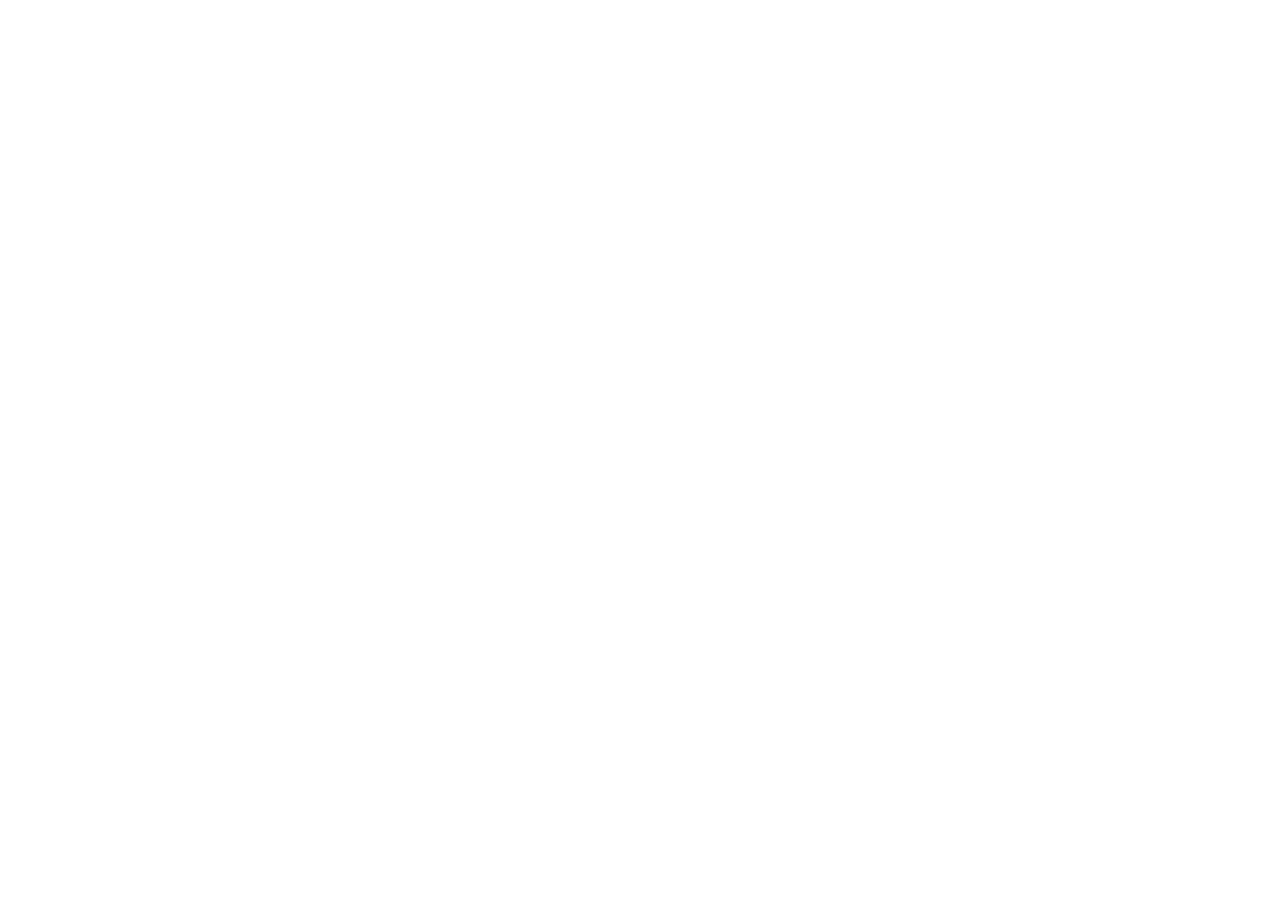
==== wwr/index.html @ 5615f7bb "Welcome my page" ====
<!DOCTYPE html>
<html lang="en">
<head>
    <meta charset="UTF-8">
    <meta name="viewport" content="width=device-width, initial-scale=1.0">
    <title>Welcome Sidharta</title>
</head>
<body>
     
</body>
</html>
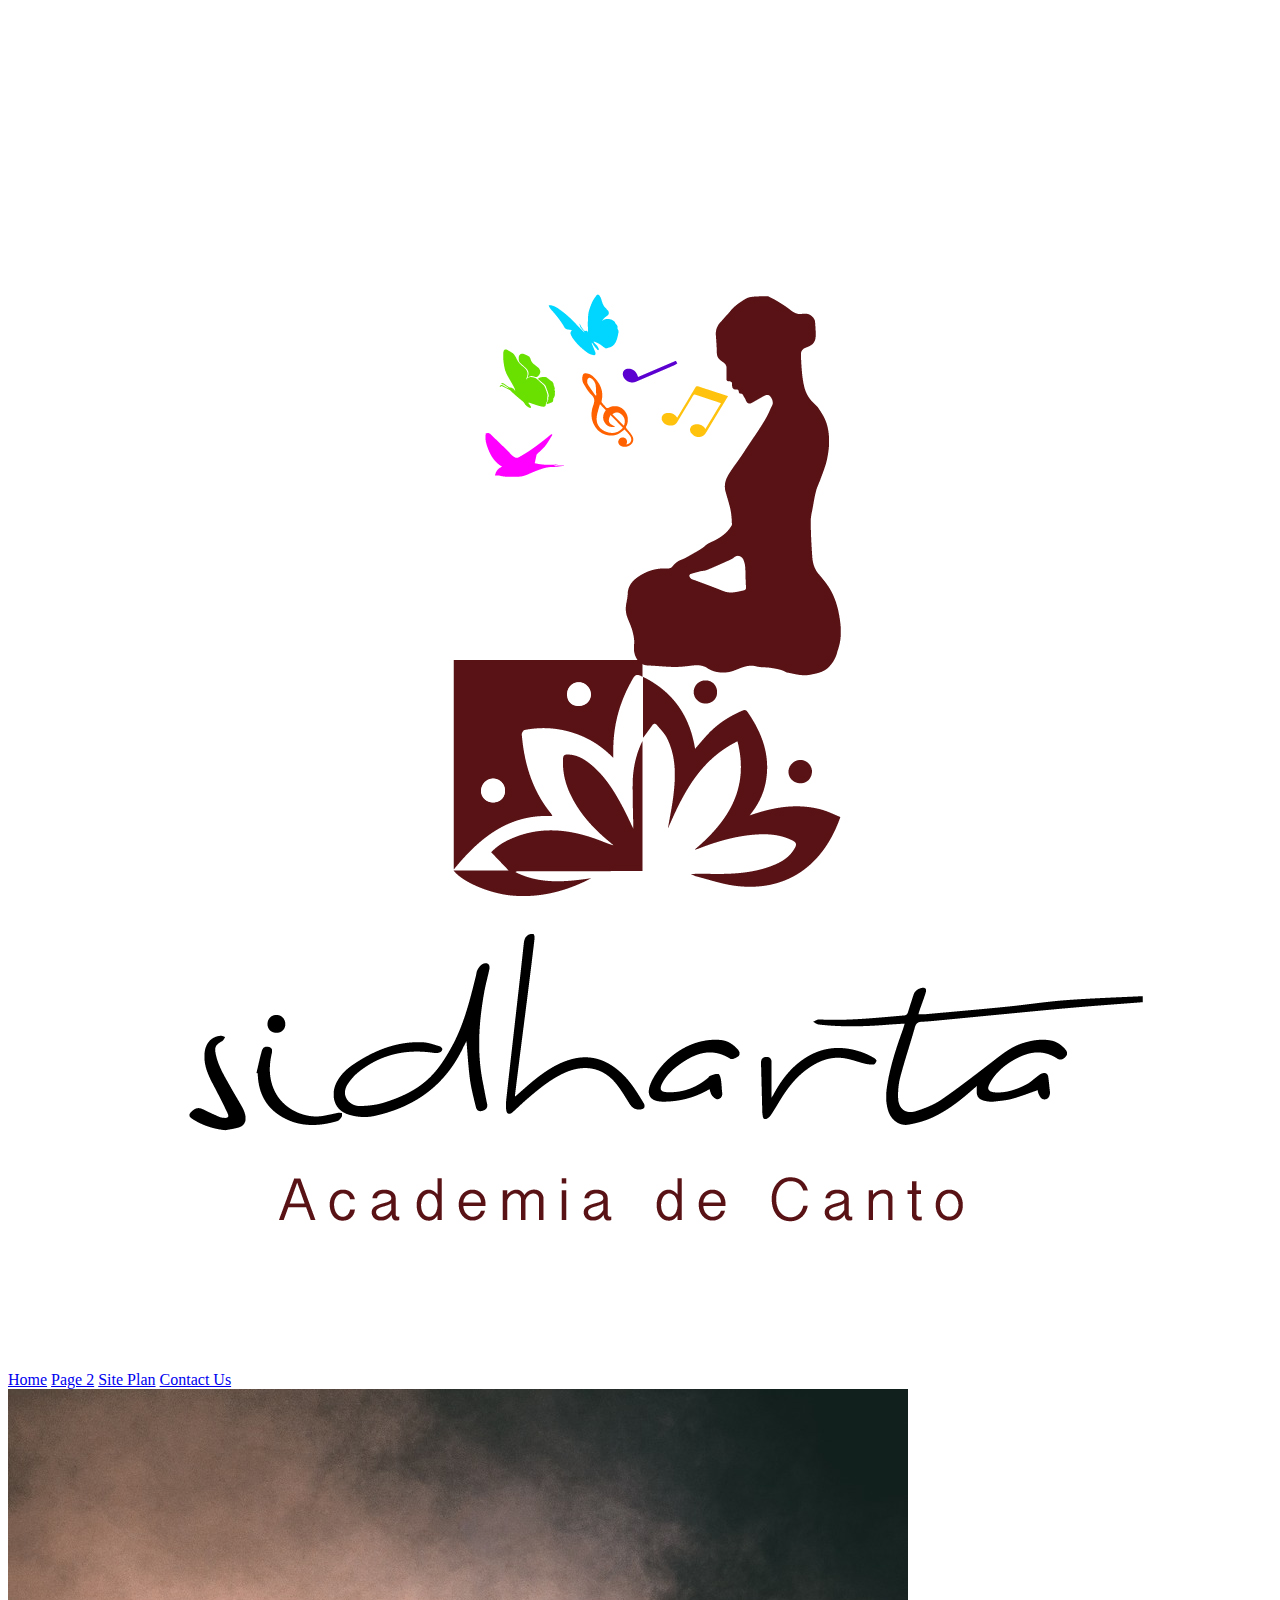
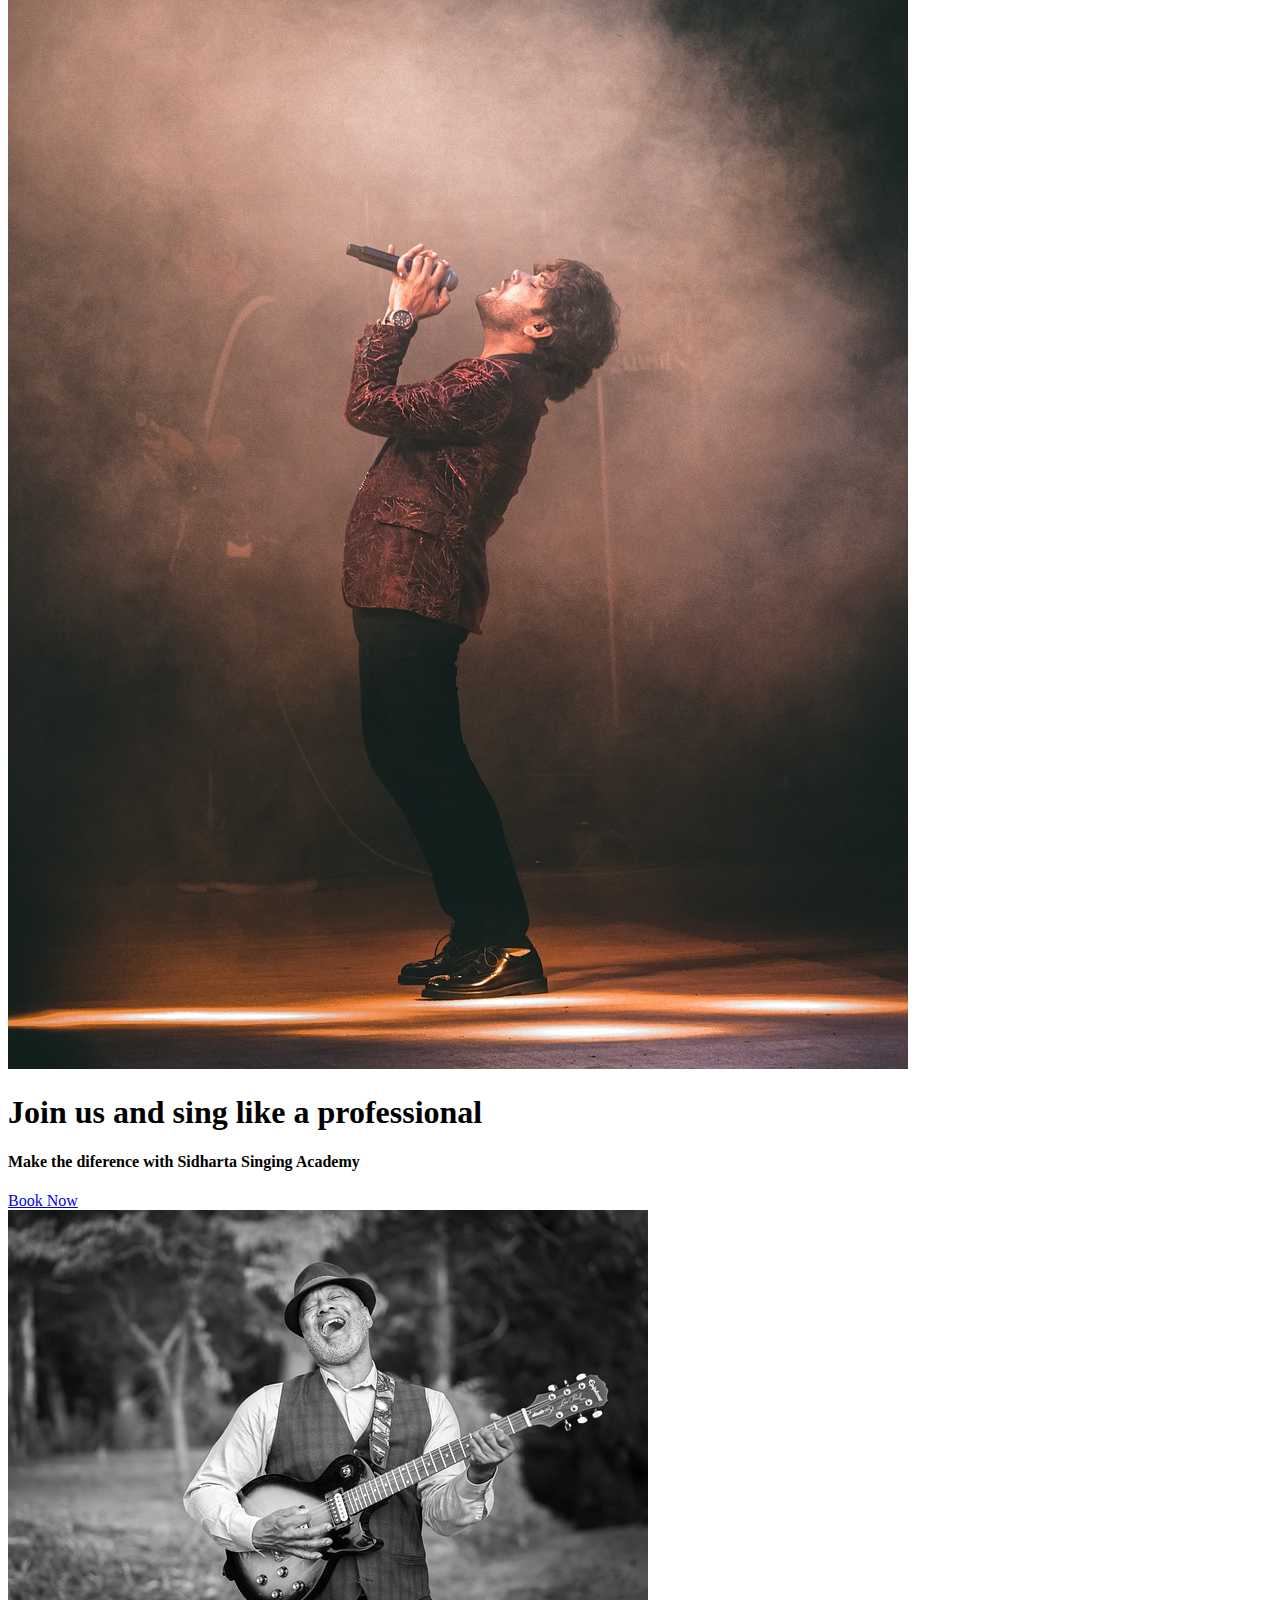
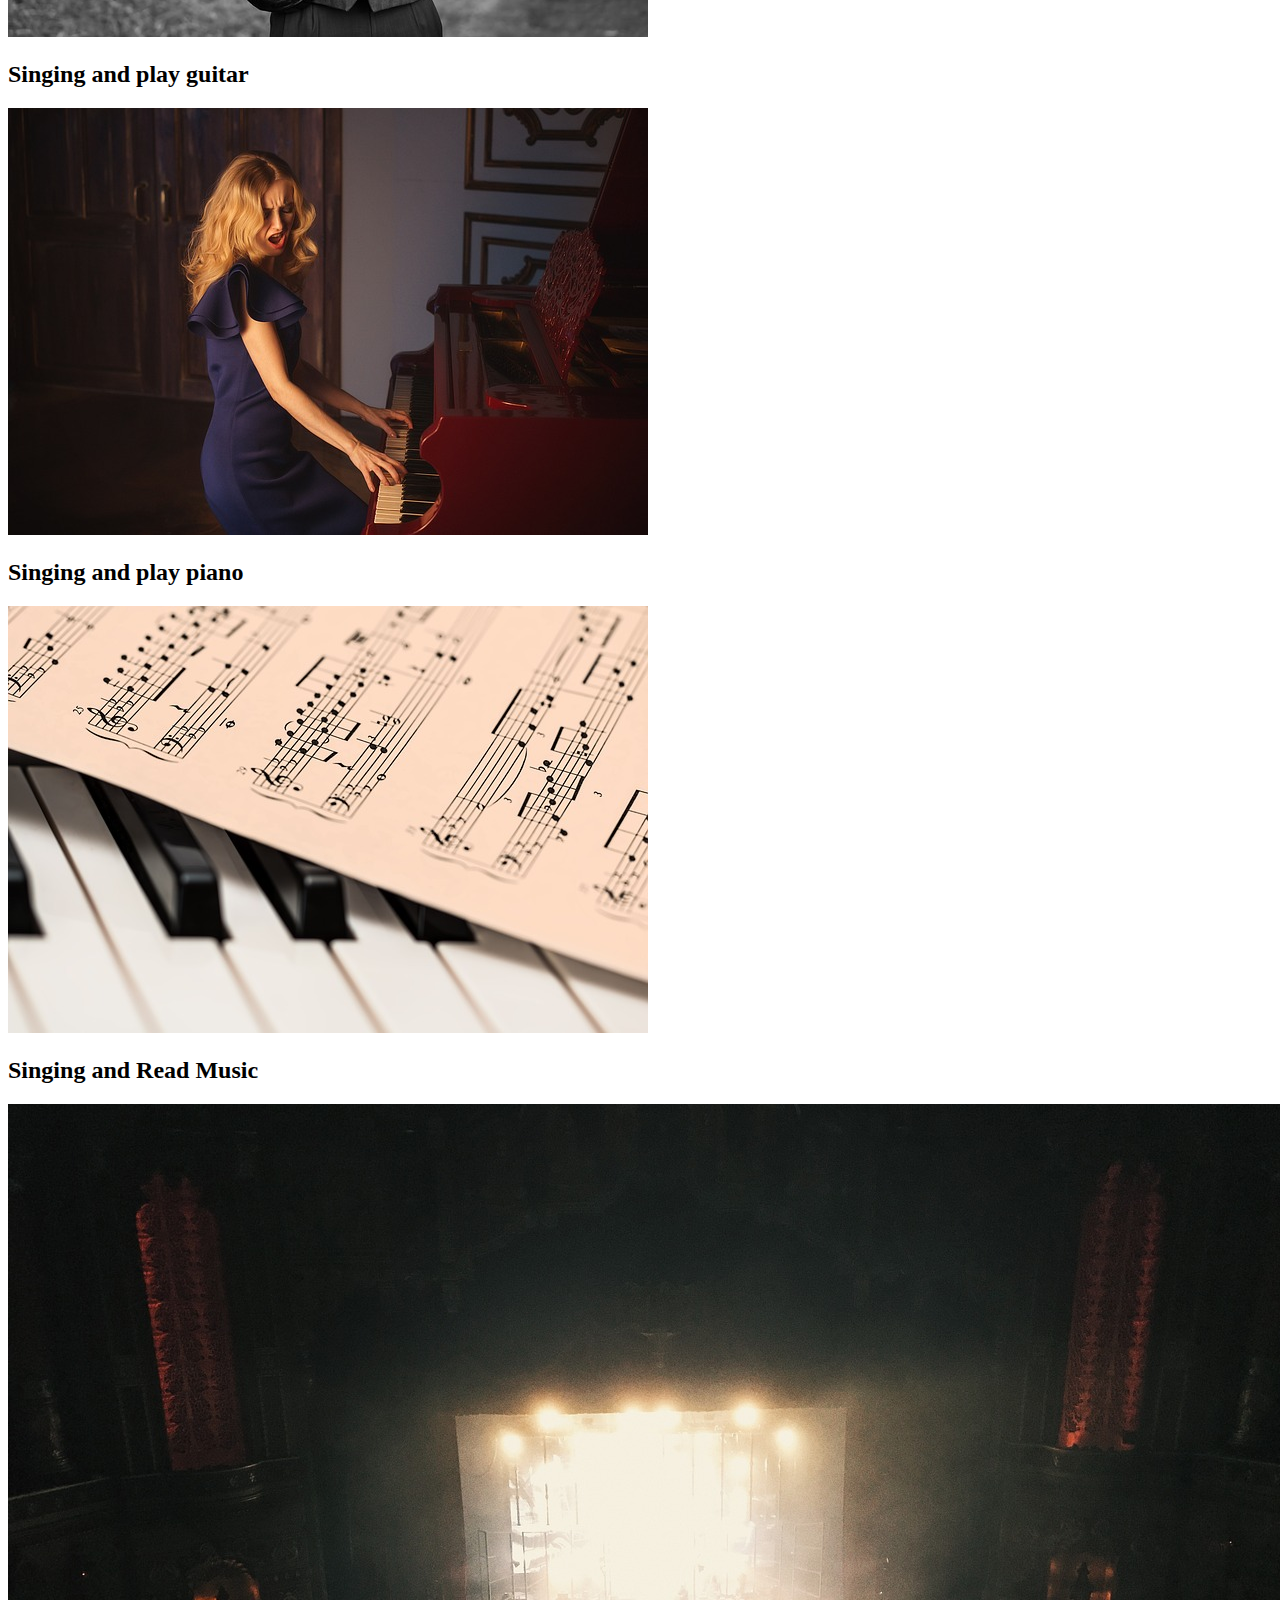
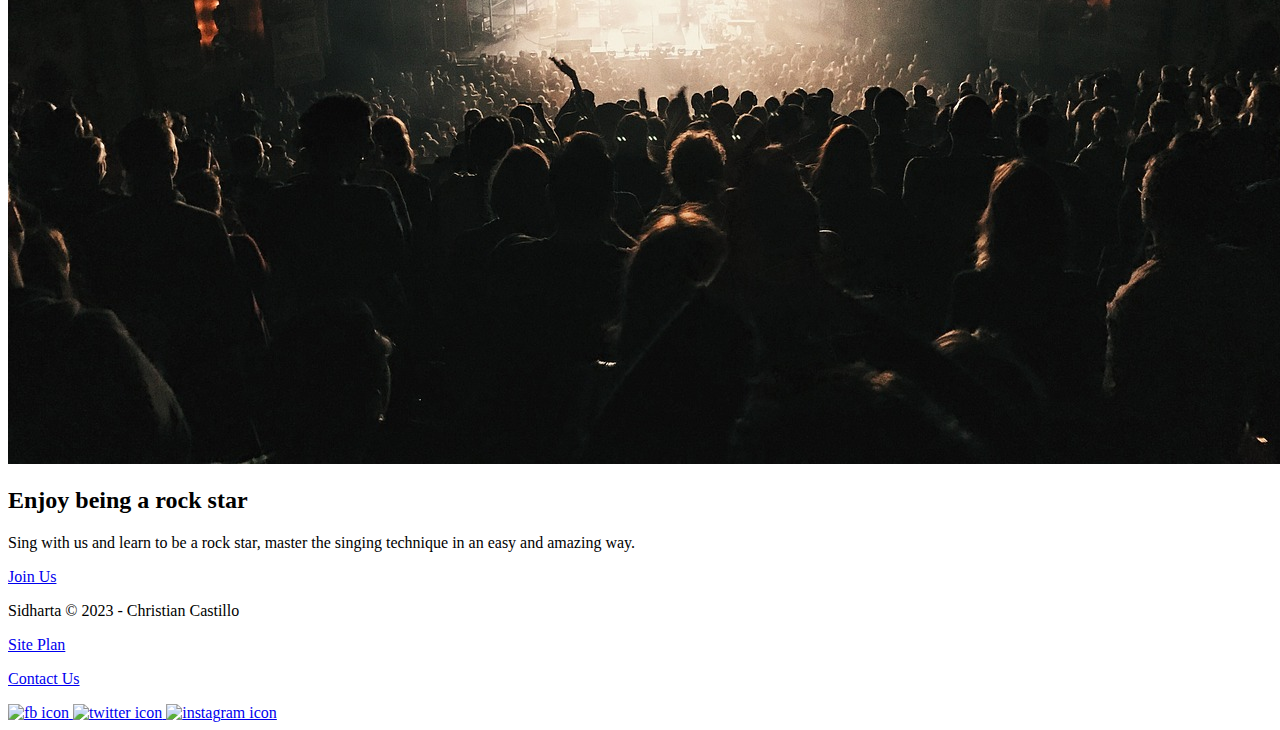
==== commit cf851774: "Update Home Page" ====
--- a/wwr/index.html
+++ b/wwr/index.html
@@ -4,9 +4,71 @@
 <head>
     <meta charset="UTF-8">
     <meta name="viewport" content="width=device-width, initial-scale=1.0">
-    <title>Welcome Sidharta</title>
+    <title>Sidharta Academy</title>
 </head>
 <body>
-     
+     <header>
+        <a id="logo_link" href="index.html">
+            <img class="logo" src="images/logo_sidharta.jpg" alt="Sidharta Singing Academy">
+        </a>
+        <nav>
+            <a href="index.html">Home</a>
+            <a href="#">Page 2</a>
+            <a href="site-plan-rafting.html">Site Plan</a>
+            <a href="contactus.html">Contact Us</a>
+        </nav>
+    </header>
+    <div id="hero">
+        <div id="hero-box">
+            <img id="hero-img" src="images/man_singing.jpg" alt="Man-singing">
+        </div>
+        <section id="hero-msg">
+            <h1 class="home-title">
+                Join us and sing like a professional</h1>
+            <h4>Make the diference with Sidharta Singing Academy </h4>
+            <div class='button-box'>
+                <a class='book' href="contactus.html">Book Now</a>
+            </div>
+        </section>
+    </div>
+    <main class="home-grid">
+        <section class="guitar-images">
+            <img class="guitar-man img" src="images/guitar_man.jpg" alt="Guitar Hero man">
+            <h2>Singing and play guitar</h2>
+        </section>
+        <section class="piano-images">
+            <img class="piano-woman" src="images/woman_guitar.jpg" alt="Piano Hero Woman">
+            <h2>Singing and play piano</h2>
+        </section>
+        <section class="music-reading">
+            <img class="music single-reading" src="images/read_music.jpg" alt="Read Music">
+            <h2>Singing and Read Music</h2>
+        </section>
+        <img class="rock star" src="images/rock_star.jpg" alt="Enjoy being a rock star ">
+        <section class="msg">
+        <h2>Enjoy being a rock star</h2>
+        <p>Sing with us and learn to be a rock star, master the singing technique in an easy and amazing way.</p>
+        <a class='join' href="rivers.html">Join Us</a>
+        </section>
+
+    </main>
+<footer>
+    <p>Sidharta &copy; 2023 - Christian Castillo</p>
+    <p><a href="site-plan-rafting.html">Site Plan</a></p>
+    <p><a href="contactus.html">Contact Us</a></p>
+    <div class="social">
+        <a href="https://facebook.com">
+            <img src="https://byui-wdd.github.io/wdd130/rafting_images/facebook.png" alt="fb icon">
+        </a>
+        <a href="https://twitter.com">
+            <img src="https://byui-wdd.github.io/wdd130/rafting_images/twitter.png" alt="twitter icon">
+        </a>
+        <a href="https://instagram.com">
+            <img src="https://byui-wdd.github.io/wdd130/rafting_images/instagram.png" alt="instagram icon">
+        </a>
+    </div>
+</footer>
+            
+    
 </body>
 </html>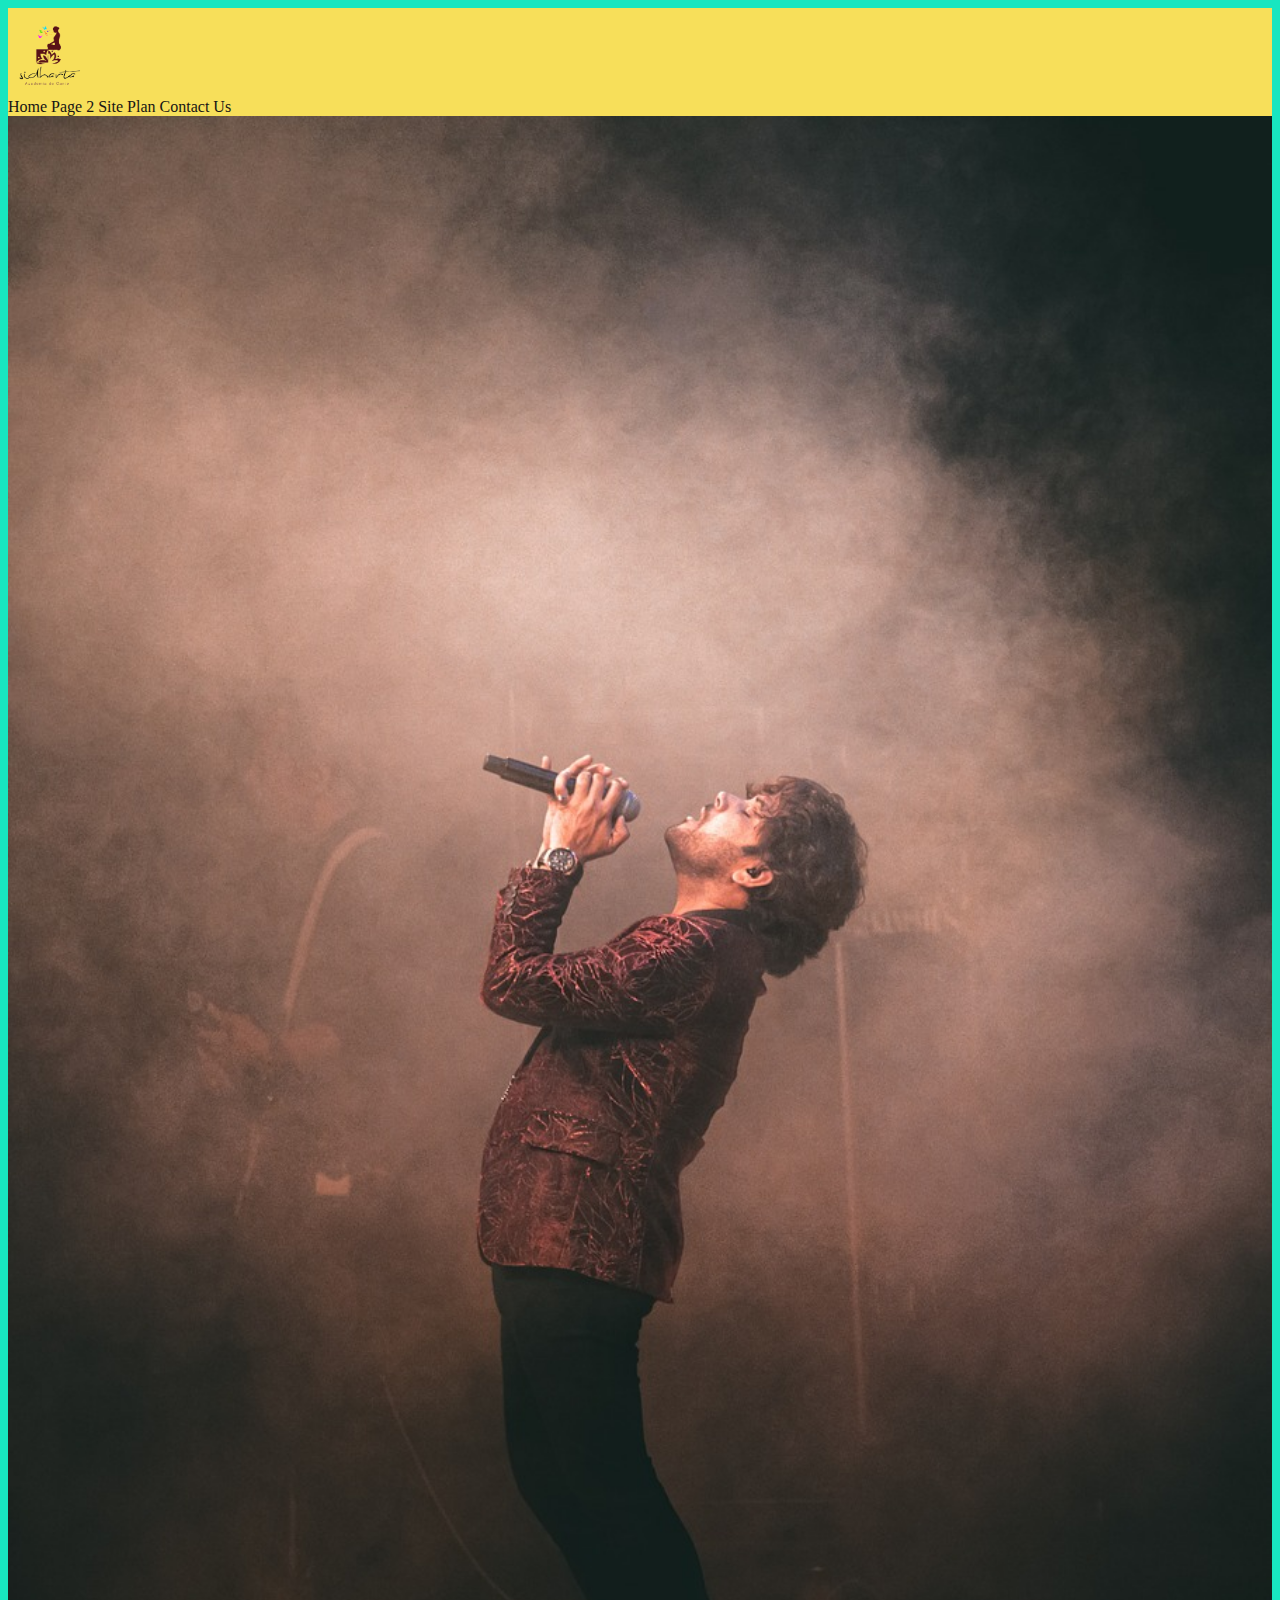
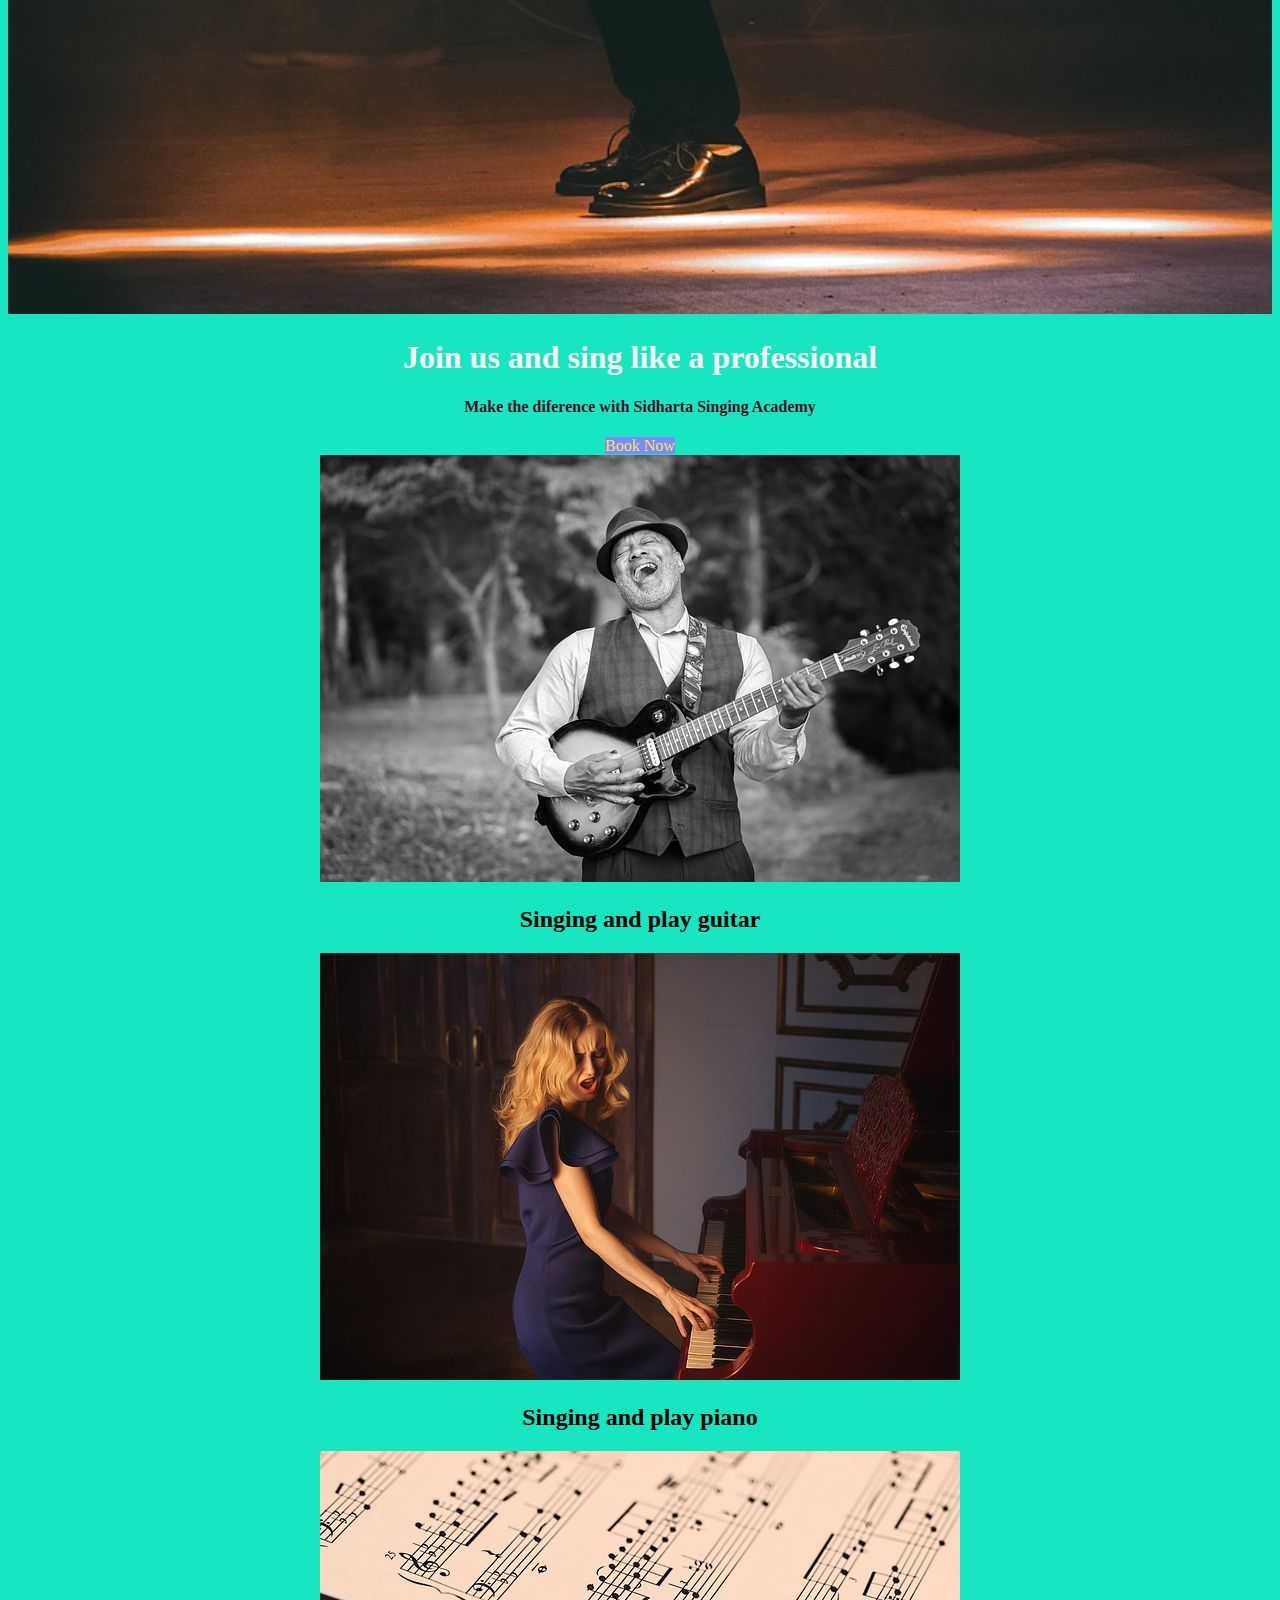
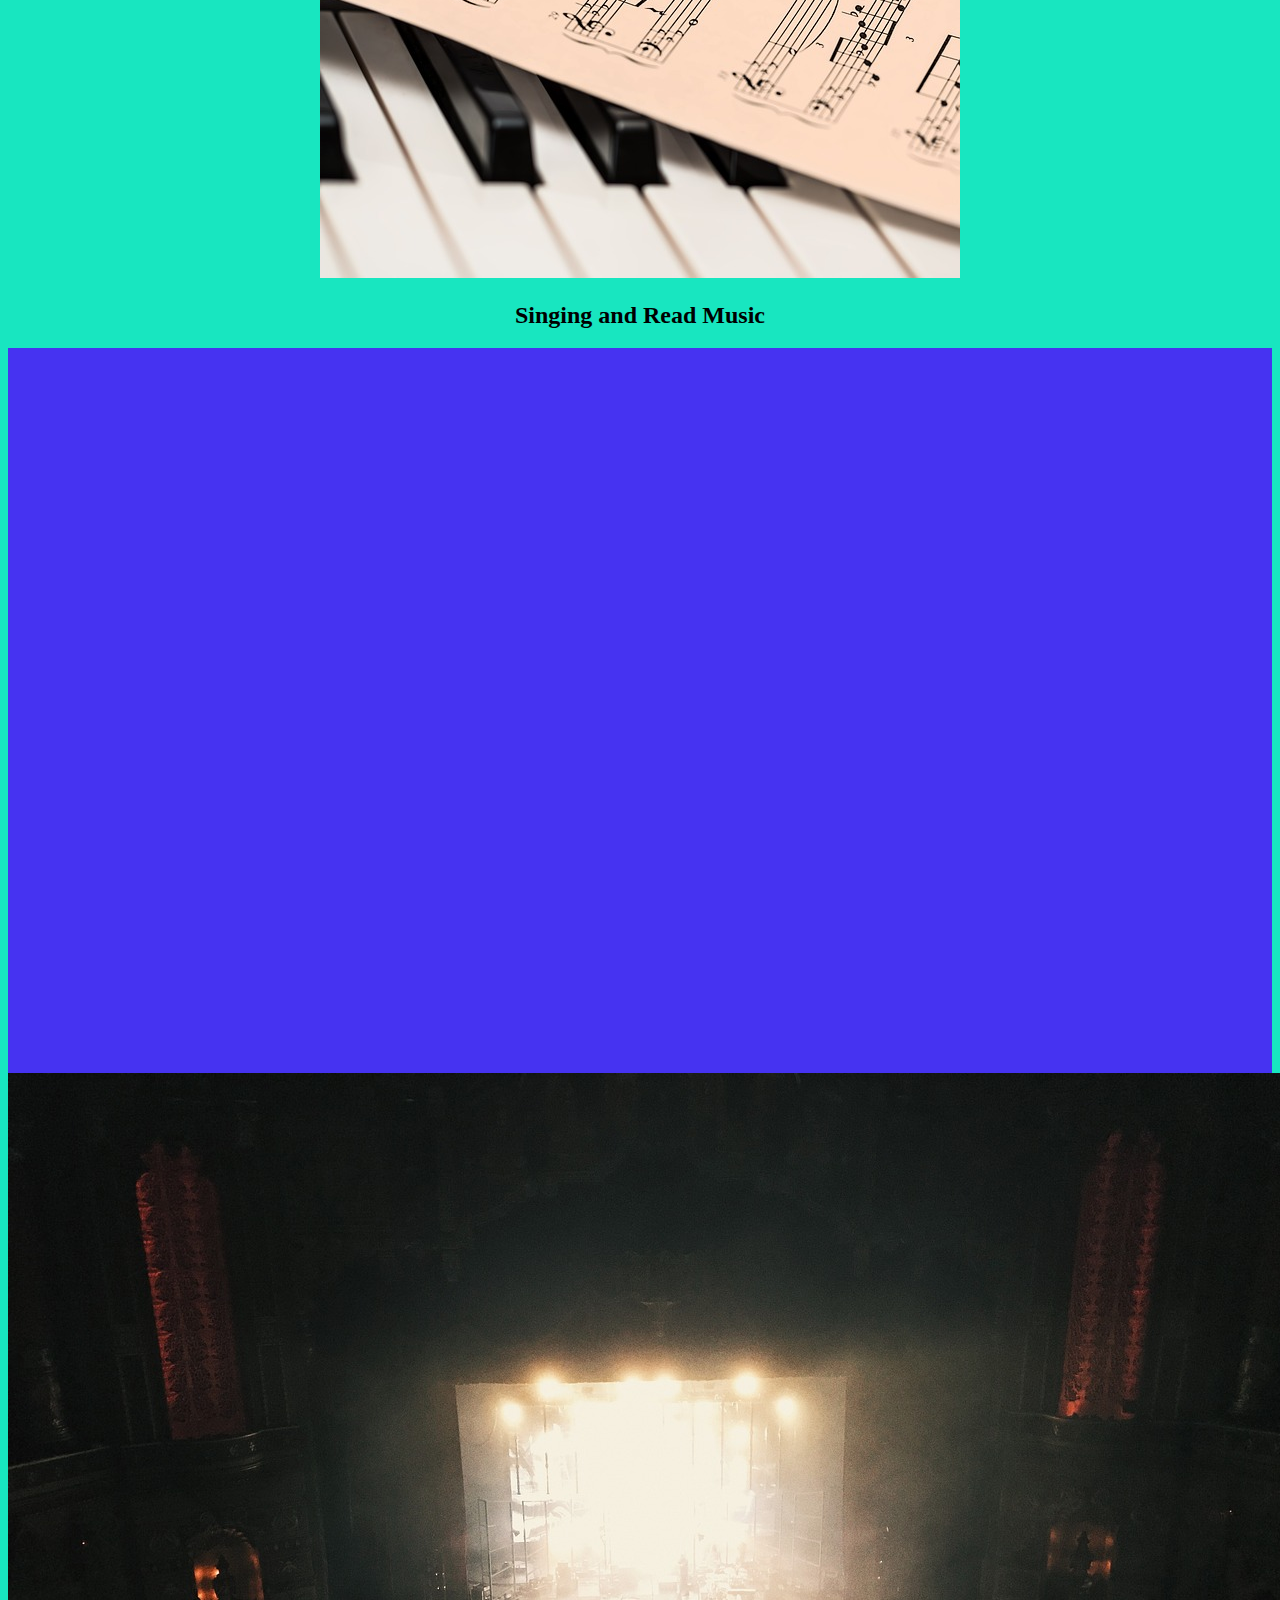
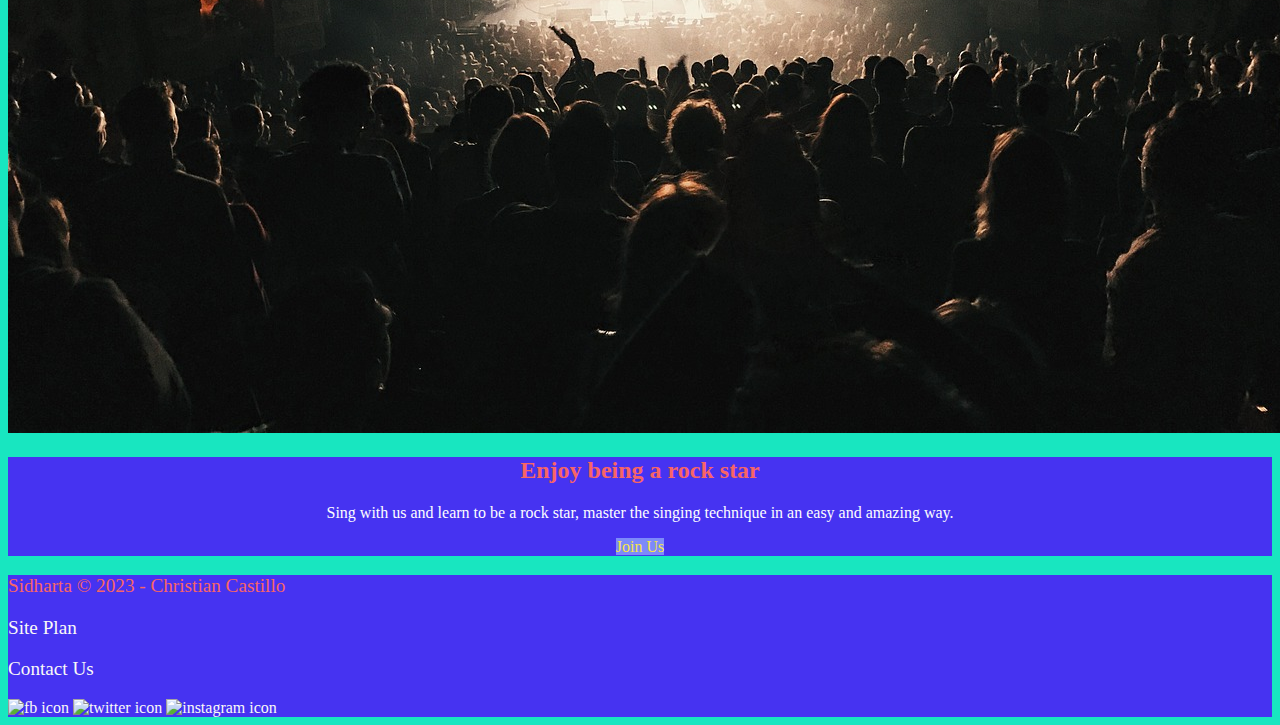
==== commit ed29f9cb: "update css and html" ====
--- a/wwr/index.html
+++ b/wwr/index.html
@@ -5,70 +5,74 @@
     <meta charset="UTF-8">
     <meta name="viewport" content="width=device-width, initial-scale=1.0">
     <title>Sidharta Academy</title>
+    <link rel="stylesheet" href="styles/style.css">
 </head>
 <body>
-     <header>
-        <a id="logo_link" href="index.html">
-            <img class="logo" src="images/logo_sidharta.jpg" alt="Sidharta Singing Academy">
-        </a>
-        <nav>
-            <a href="index.html">Home</a>
-            <a href="#">Page 2</a>
-            <a href="site-plan-rafting.html">Site Plan</a>
-            <a href="contactus.html">Contact Us</a>
-        </nav>
-    </header>
-    <div id="hero">
-        <div id="hero-box">
-            <img id="hero-img" src="images/man_singing.jpg" alt="Man-singing">
+    <div id="content">
+        <header>
+            <a id="logo_link" href="index.html">
+                <img class="logo" src="images/logo_sidharta (2).png" alt="Sidharta Singing Academy">
+            </a>
+            <nav>
+                <a href="index.html">Home</a>
+                <a href="#">Page 2</a>
+                <a href="site-plan-rafting.html">Site Plan</a>
+                <a href="contactus.html">Contact Us</a>
+            </nav>
+        </header>
+        <div id="hero">
+            <div id="hero-box">
+                <img id="hero-img" src="images/man_singing.jpg" alt="Man-singing">
+            </div>
+            <section id="hero-msg">
+                <h1 class="home-title">
+                    Join us and sing like a professional</h1>
+                <h4>Make the diference with Sidharta Singing Academy </h4>
+                <div class='button-box'>
+                    <a class='book' href="contactus.html">Book Now</a>
+                </div>
+            </section>
         </div>
-        <section id="hero-msg">
-            <h1 class="home-title">
-                Join us and sing like a professional</h1>
-            <h4>Make the diference with Sidharta Singing Academy </h4>
-            <div class='button-box'>
-                <a class='book' href="contactus.html">Book Now</a>
-            </div>
-        </section>
+         <main class="home-grid">
+            <section class="guitar-images">
+                <img class="guitar-man img" src="images/guitar_man.jpg" alt="Guitar Hero man">
+                <h2>Singing and play guitar</h2>
+            </section>
+            <section class="piano-images">
+                <img class="piano-woman" src="images/woman_guitar.jpg" alt="Piano Hero Woman">
+                <h2>Singing and play piano</h2>
+            </section>
+            <section class="music-reading">
+                <img class="music single-reading" src="images/read_music.jpg" alt="Read Music">
+                <h2>Singing and Read Music</h2>
+            </section>
+            <div id="background"></div> 
+            <img class="rock star" src="images/rock_star.jpg" alt="Enjoy being a rock star ">
+            <section class="msg">
+            <h2>Enjoy being a rock star</h2>
+            <p>Sing with us and learn to be a rock star, master the singing technique in an easy and amazing way.</p>
+            <a class='join' href="rivers.html">Join Us</a>
+            </section>
+    
+         </main>
+       <footer>
+        <p>Sidharta &copy; 2023 - Christian Castillo</p>
+        <p><a href="site-plan-rafting.html">Site Plan</a></p>
+        <p><a href="contactus.html">Contact Us</a></p>
+        <div class="social">
+            <a href="https://facebook.com">
+                <img src="https://byui-wdd.github.io/wdd130/rafting_images/facebook.png" alt="fb icon">
+            </a>
+            <a href="https://twitter.com">
+                <img src="https://byui-wdd.github.io/wdd130/rafting_images/twitter.png" alt="twitter icon">
+            </a>
+            <a href="https://instagram.com">
+                <img src="https://byui-wdd.github.io/wdd130/rafting_images/instagram.png" alt="instagram icon">
+            </a>
+        </div>
+        </footer>
     </div>
-    <main class="home-grid">
-        <section class="guitar-images">
-            <img class="guitar-man img" src="images/guitar_man.jpg" alt="Guitar Hero man">
-            <h2>Singing and play guitar</h2>
-        </section>
-        <section class="piano-images">
-            <img class="piano-woman" src="images/woman_guitar.jpg" alt="Piano Hero Woman">
-            <h2>Singing and play piano</h2>
-        </section>
-        <section class="music-reading">
-            <img class="music single-reading" src="images/read_music.jpg" alt="Read Music">
-            <h2>Singing and Read Music</h2>
-        </section>
-        <img class="rock star" src="images/rock_star.jpg" alt="Enjoy being a rock star ">
-        <section class="msg">
-        <h2>Enjoy being a rock star</h2>
-        <p>Sing with us and learn to be a rock star, master the singing technique in an easy and amazing way.</p>
-        <a class='join' href="rivers.html">Join Us</a>
-        </section>
 
-    </main>
-<footer>
-    <p>Sidharta &copy; 2023 - Christian Castillo</p>
-    <p><a href="site-plan-rafting.html">Site Plan</a></p>
-    <p><a href="contactus.html">Contact Us</a></p>
-    <div class="social">
-        <a href="https://facebook.com">
-            <img src="https://byui-wdd.github.io/wdd130/rafting_images/facebook.png" alt="fb icon">
-        </a>
-        <a href="https://twitter.com">
-            <img src="https://byui-wdd.github.io/wdd130/rafting_images/twitter.png" alt="twitter icon">
-        </a>
-        <a href="https://instagram.com">
-            <img src="https://byui-wdd.github.io/wdd130/rafting_images/instagram.png" alt="instagram icon">
-        </a>
-    </div>
-</footer>
-            
-    
-</body>
+<body>
+
 </html>--- a/wwr/styles/style.css
+++ b/wwr/styles/style.css
@@ -0,0 +1,85 @@
+#content {
+    max-width: 1600px;
+    margin: 0 auto; 
+  }
+nav a {
+    text-align: center;
+}
+
+#hero-msg h1, #hero-msg h4 {
+    text-align: center;
+}
+#hero-img {
+    width: 100%;
+}
+.button-box {
+    text-align: center;
+}
+
+main section {
+    text-align: center;
+}
+#background {
+    height: 725px;
+}
+body {
+    background-color: #18e6c0; 
+}
+header {
+    background-color: rgb(247, 223, 90);    
+}
+nav a {
+    color:rgb(22, 20, 20) ;
+    text-decoration: none;
+}
+nav a:hover {
+    background-color: rgb(235, 34, 101);
+    color: #eefffc;
+}
+.home-title {
+    color: rgb(248, 240, 245);
+}
+h4 {
+    color: #4e0f24;
+}
+.book, .join {
+    background-color: rgb(125, 138, 250);
+    color: #f7e546;
+    text-decoration: none;
+}
+.book:hover, .join:hover {
+    background-color: #f3a920;
+    color: #eefffc;
+}
+#background {
+    background-color: #4633f1;
+}
+.msg {
+    background-color: #4633f1;
+}
+.msg h2 {
+    color: #f86566;
+}
+.msg p {
+    color: #fdfeff;
+}
+footer {
+    background-color: #4633f1;
+    color: #f86566;
+}
+footer a {
+    color: #faf9f7;
+    text-decoration: none;
+}
+footer a:hover {
+    color: #f86566;
+}
+footer p {
+    font-size: 1.2em;
+}
+footer p a:hover {
+    text-decoration: underline;
+}
+.logo {
+    width: 80px;
+}